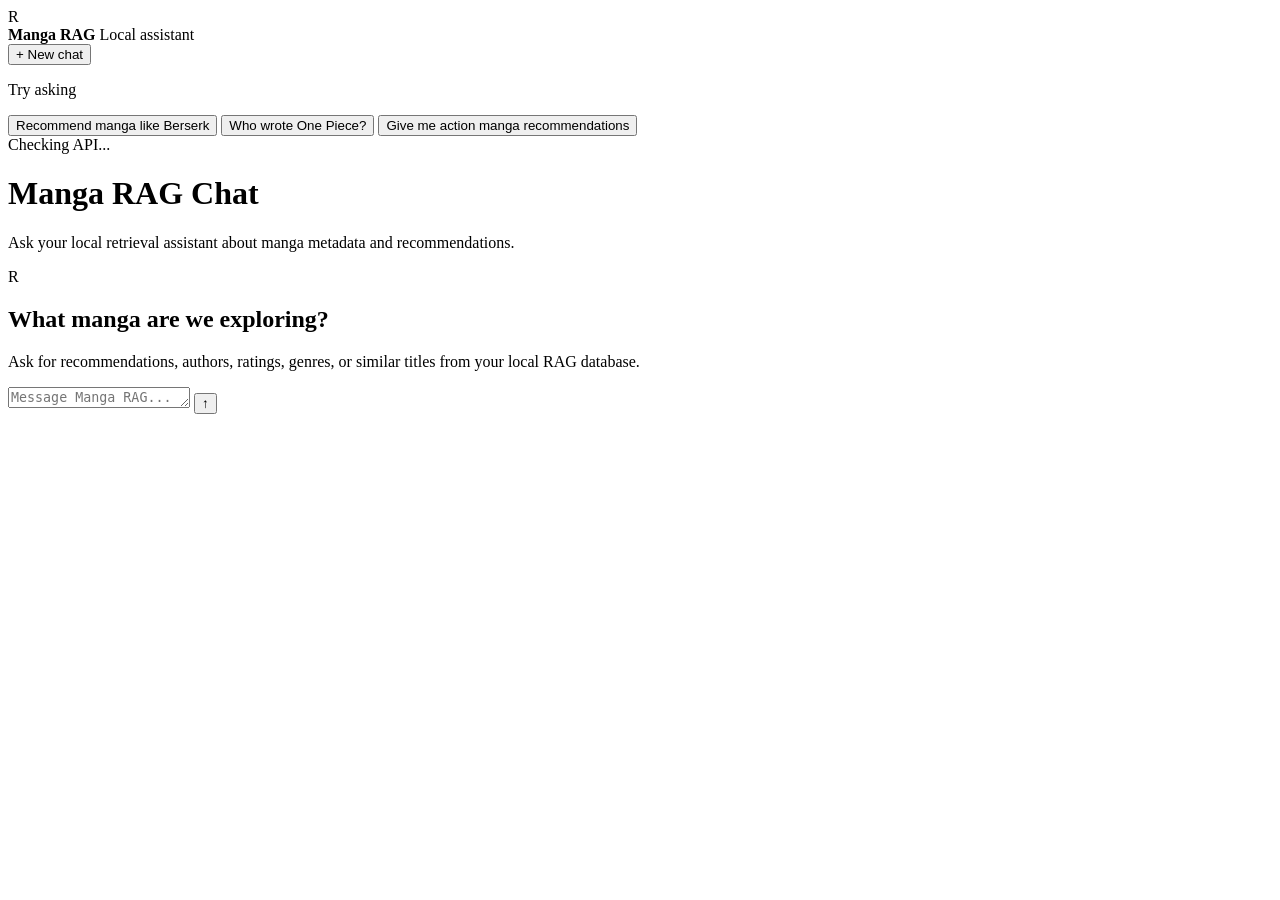
==== web_ui/index.html @ 7532db08 "init commit" ====
<!doctype html>
<html lang="en">
  <head>
    <meta charset="utf-8">
    <meta name="viewport" content="width=device-width, initial-scale=1">
    <title>Manga RAG Chat</title>
    <link rel="stylesheet" href="/static/styles.css">
  </head>
  <body>
    <div class="app-shell">
      <aside class="sidebar" aria-label="Chat history">
        <div class="brand">
          <div class="brand-mark">R</div>
          <div>
            <strong>Manga RAG</strong>
            <span>Local assistant</span>
          </div>
        </div>

        <button id="newChatButton" class="new-chat-button" type="button">
          <span aria-hidden="true">+</span>
          New chat
        </button>

        <div class="sidebar-section">
          <p class="sidebar-label">Try asking</p>
          <button class="prompt-chip" type="button">Recommend manga like Berserk</button>
          <button class="prompt-chip" type="button">Who wrote One Piece?</button>
          <button class="prompt-chip" type="button">Give me action manga recommendations</button>
        </div>

        <div class="status-panel">
          <span id="statusDot" class="status-dot"></span>
          <span id="statusText">Checking API...</span>
        </div>
      </aside>

      <main class="chat-panel">
        <header class="topbar">
          <div>
            <h1>Manga RAG Chat</h1>
            <p>Ask your local retrieval assistant about manga metadata and recommendations.</p>
          </div>
        </header>

        <section id="messages" class="messages" aria-live="polite">
          <div class="empty-state">
            <div class="empty-icon">R</div>
            <h2>What manga are we exploring?</h2>
            <p>Ask for recommendations, authors, ratings, genres, or similar titles from your local RAG database.</p>
          </div>
        </section>

        <form id="chatForm" class="composer">
          <textarea
            id="messageInput"
            name="message"
            rows="1"
            placeholder="Message Manga RAG..."
            autocomplete="off"
          ></textarea>
          <button id="sendButton" type="submit" aria-label="Send message">
            <span aria-hidden="true">↑</span>
          </button>
        </form>
      </main>
    </div>

    <script src="/static/app.js"></script>
  </body>
</html>
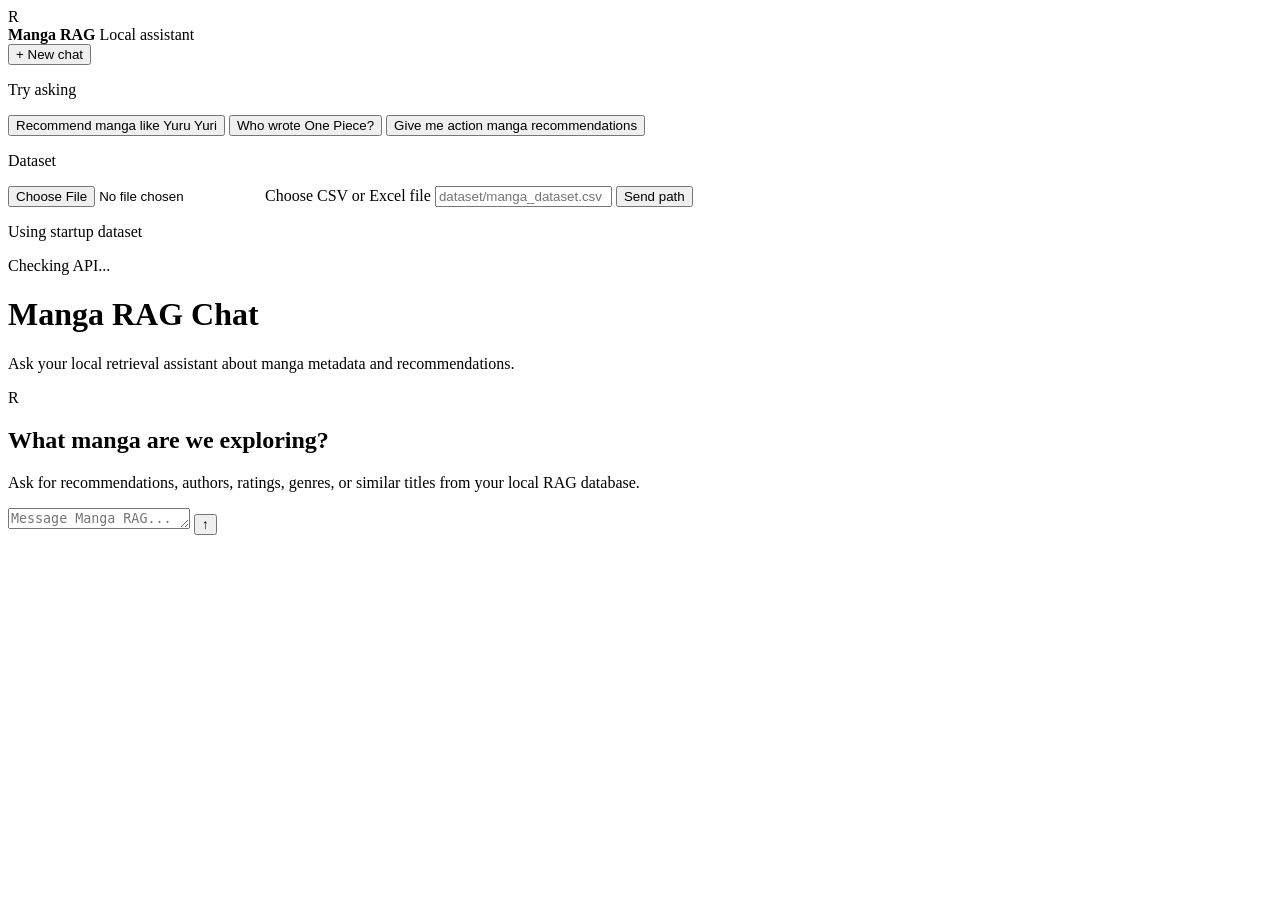
==== commit a3938d26: "remove response module, add chat history, refactor code" ====
--- a/web_ui/index.html
+++ b/web_ui/index.html
@@ -24,9 +24,28 @@
 
         <div class="sidebar-section">
           <p class="sidebar-label">Try asking</p>
-          <button class="prompt-chip" type="button">Recommend manga like Berserk</button>
+          <button class="prompt-chip" type="button">Recommend manga like Yuru Yuri</button>
           <button class="prompt-chip" type="button">Who wrote One Piece?</button>
           <button class="prompt-chip" type="button">Give me action manga recommendations</button>
+        </div>
+
+        <div class="sidebar-section dataset-section">
+          <p class="sidebar-label">Dataset</p>
+          <label class="dataset-picker">
+            <input id="datasetInput" type="file" accept=".csv,.xls,.xlsx">
+            <span id="datasetFileName">Choose CSV or Excel file</span>
+          </label>
+          <input
+            id="datasetPathInput"
+            class="dataset-path-input"
+            type="text"
+            placeholder="dataset/manga_dataset.csv"
+            autocomplete="off"
+          >
+          <button id="datasetUploadButton" class="dataset-upload-button" type="button">
+            Send path
+          </button>
+          <p id="datasetStatus" class="dataset-status">Using startup dataset</p>
         </div>
 
         <div class="status-panel">
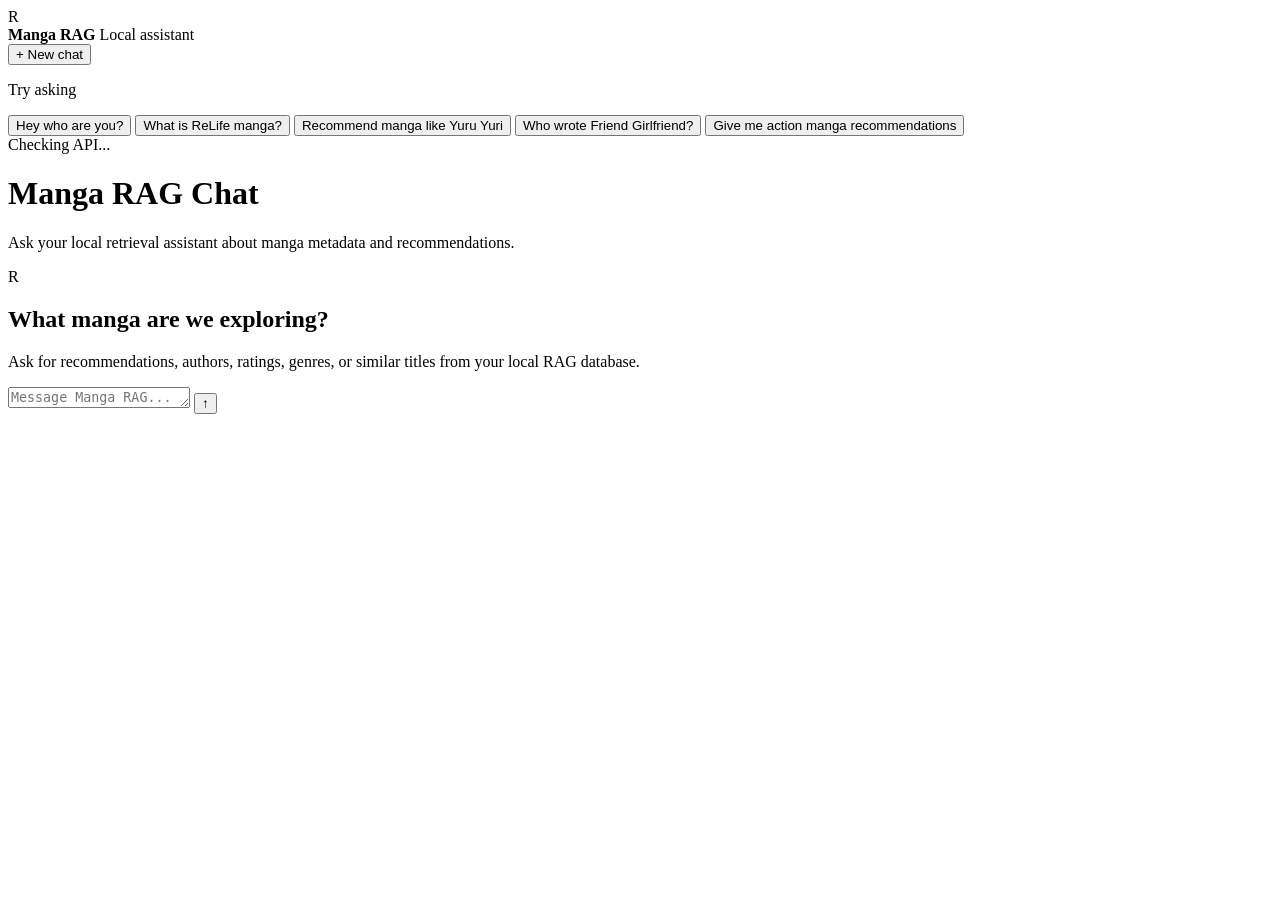
==== commit dc580b44: "fix tool calling" ====
--- a/web_ui/index.html
+++ b/web_ui/index.html
@@ -24,29 +24,31 @@
 
         <div class="sidebar-section">
           <p class="sidebar-label">Try asking</p>
+<button class="prompt-chip" type="button">Hey who are you?</button>
+          <button class="prompt-chip" type="button">What is ReLife manga?</button>
           <button class="prompt-chip" type="button">Recommend manga like Yuru Yuri</button>
-          <button class="prompt-chip" type="button">Who wrote One Piece?</button>
+          <button class="prompt-chip" type="button">Who wrote Friend Girlfriend?</button>
           <button class="prompt-chip" type="button">Give me action manga recommendations</button>
         </div>
 
-        <div class="sidebar-section dataset-section">
-          <p class="sidebar-label">Dataset</p>
-          <label class="dataset-picker">
-            <input id="datasetInput" type="file" accept=".csv,.xls,.xlsx">
-            <span id="datasetFileName">Choose CSV or Excel file</span>
-          </label>
-          <input
-            id="datasetPathInput"
-            class="dataset-path-input"
-            type="text"
-            placeholder="dataset/manga_dataset.csv"
-            autocomplete="off"
-          >
-          <button id="datasetUploadButton" class="dataset-upload-button" type="button">
-            Send path
-          </button>
-          <p id="datasetStatus" class="dataset-status">Using startup dataset</p>
-        </div>
+<!--        <div class="sidebar-section dataset-section">-->
+<!--          <p class="sidebar-label">Dataset</p>-->
+<!--          <label class="dataset-picker">-->
+<!--            <input id="datasetInput" type="file" accept=".csv,.xls,.xlsx">-->
+<!--            <span id="datasetFileName">Choose CSV or Excel file</span>-->
+<!--          </label>-->
+<!--          <input-->
+<!--            id="datasetPathInput"-->
+<!--            class="dataset-path-input"-->
+<!--            type="text"-->
+<!--            placeholder="dataset/manga_dataset.csv"-->
+<!--            autocomplete="off"-->
+<!--          >-->
+<!--          <button id="datasetUploadButton" class="dataset-upload-button" type="button">-->
+<!--            Send path-->
+<!--          </button>-->
+<!--          <p id="datasetStatus" class="dataset-status">Using startup dataset</p>-->
+<!--        </div>-->
 
         <div class="status-panel">
           <span id="statusDot" class="status-dot"></span>
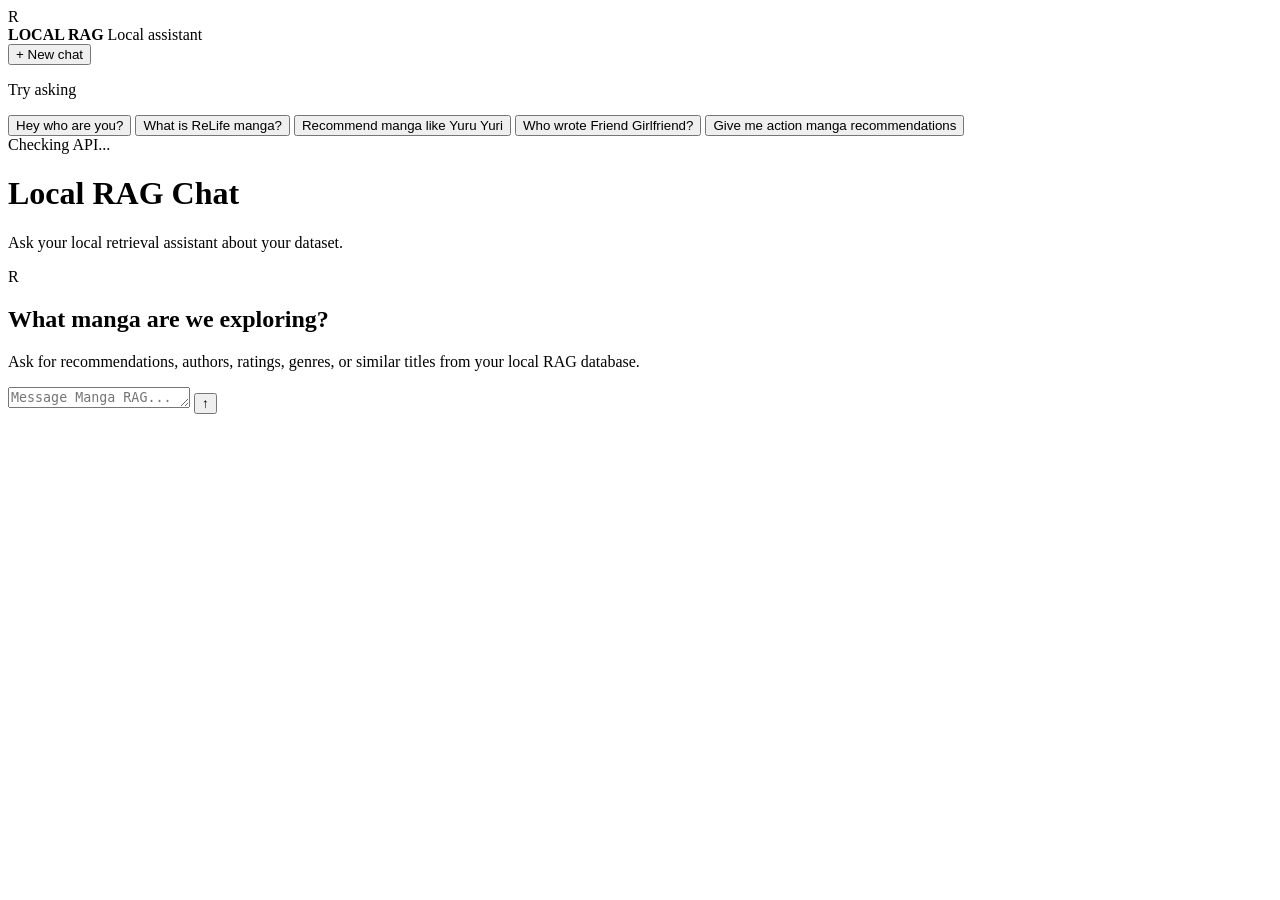
==== commit b337aa5a: "fix: change name/desc to local rag" ====
--- a/web_ui/index.html
+++ b/web_ui/index.html
@@ -3,7 +3,7 @@
   <head>
     <meta charset="utf-8">
     <meta name="viewport" content="width=device-width, initial-scale=1">
-    <title>Manga RAG Chat</title>
+    <title>Local RAG Chat</title>
     <link rel="stylesheet" href="/static/styles.css">
   </head>
   <body>
@@ -12,7 +12,7 @@
         <div class="brand">
           <div class="brand-mark">R</div>
           <div>
-            <strong>Manga RAG</strong>
+            <strong>LOCAL RAG</strong>
             <span>Local assistant</span>
           </div>
         </div>
@@ -59,8 +59,8 @@
       <main class="chat-panel">
         <header class="topbar">
           <div>
-            <h1>Manga RAG Chat</h1>
-            <p>Ask your local retrieval assistant about manga metadata and recommendations.</p>
+            <h1>Local RAG Chat</h1>
+            <p>Ask your local retrieval assistant about your dataset.</p>
           </div>
         </header>
 
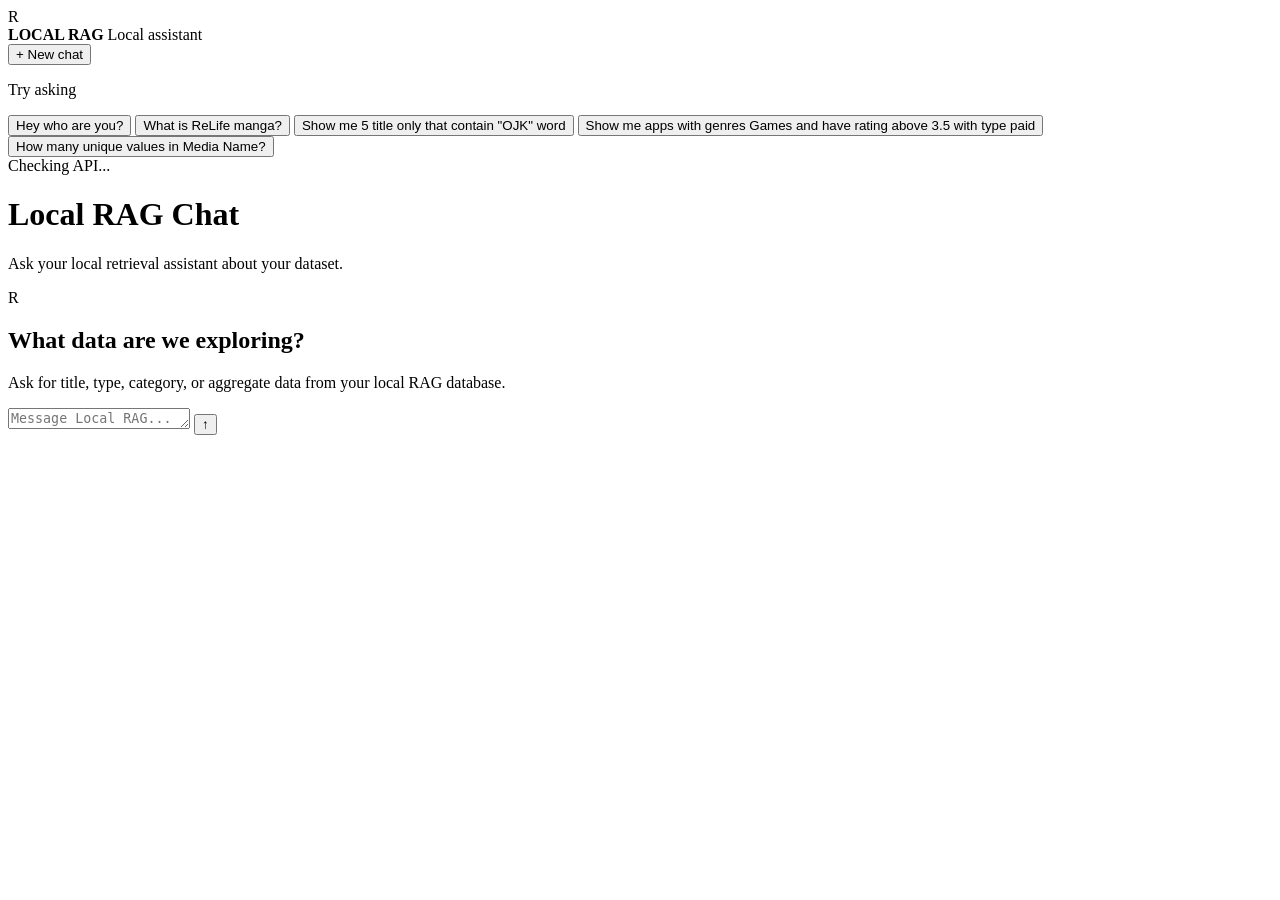
==== commit 4329f502: "fix: removed "Manga" word from any description" ====
--- a/web_ui/index.html
+++ b/web_ui/index.html
@@ -26,29 +26,10 @@
           <p class="sidebar-label">Try asking</p>
 <button class="prompt-chip" type="button">Hey who are you?</button>
           <button class="prompt-chip" type="button">What is ReLife manga?</button>
-          <button class="prompt-chip" type="button">Recommend manga like Yuru Yuri</button>
-          <button class="prompt-chip" type="button">Who wrote Friend Girlfriend?</button>
-          <button class="prompt-chip" type="button">Give me action manga recommendations</button>
+          <button class="prompt-chip" type="button">Show me 5 title only that contain "OJK" word</button>
+          <button class="prompt-chip" type="button">Show me apps with genres Games and have rating above 3.5 with type paid</button>
+          <button class="prompt-chip" type="button">How many unique values in Media Name?</button>
         </div>
-
-<!--        <div class="sidebar-section dataset-section">-->
-<!--          <p class="sidebar-label">Dataset</p>-->
-<!--          <label class="dataset-picker">-->
-<!--            <input id="datasetInput" type="file" accept=".csv,.xls,.xlsx">-->
-<!--            <span id="datasetFileName">Choose CSV or Excel file</span>-->
-<!--          </label>-->
-<!--          <input-->
-<!--            id="datasetPathInput"-->
-<!--            class="dataset-path-input"-->
-<!--            type="text"-->
-<!--            placeholder="dataset/manga_dataset.csv"-->
-<!--            autocomplete="off"-->
-<!--          >-->
-<!--          <button id="datasetUploadButton" class="dataset-upload-button" type="button">-->
-<!--            Send path-->
-<!--          </button>-->
-<!--          <p id="datasetStatus" class="dataset-status">Using startup dataset</p>-->
-<!--        </div>-->
 
         <div class="status-panel">
           <span id="statusDot" class="status-dot"></span>
@@ -67,8 +48,8 @@
         <section id="messages" class="messages" aria-live="polite">
           <div class="empty-state">
             <div class="empty-icon">R</div>
-            <h2>What manga are we exploring?</h2>
-            <p>Ask for recommendations, authors, ratings, genres, or similar titles from your local RAG database.</p>
+            <h2>What data are we exploring?</h2>
+            <p>Ask for title, type, category, or aggregate data from your local RAG database.</p>
           </div>
         </section>
 
@@ -77,7 +58,7 @@
             id="messageInput"
             name="message"
             rows="1"
-            placeholder="Message Manga RAG..."
+            placeholder="Message Local RAG..."
             autocomplete="off"
           ></textarea>
           <button id="sendButton" type="submit" aria-label="Send message">
